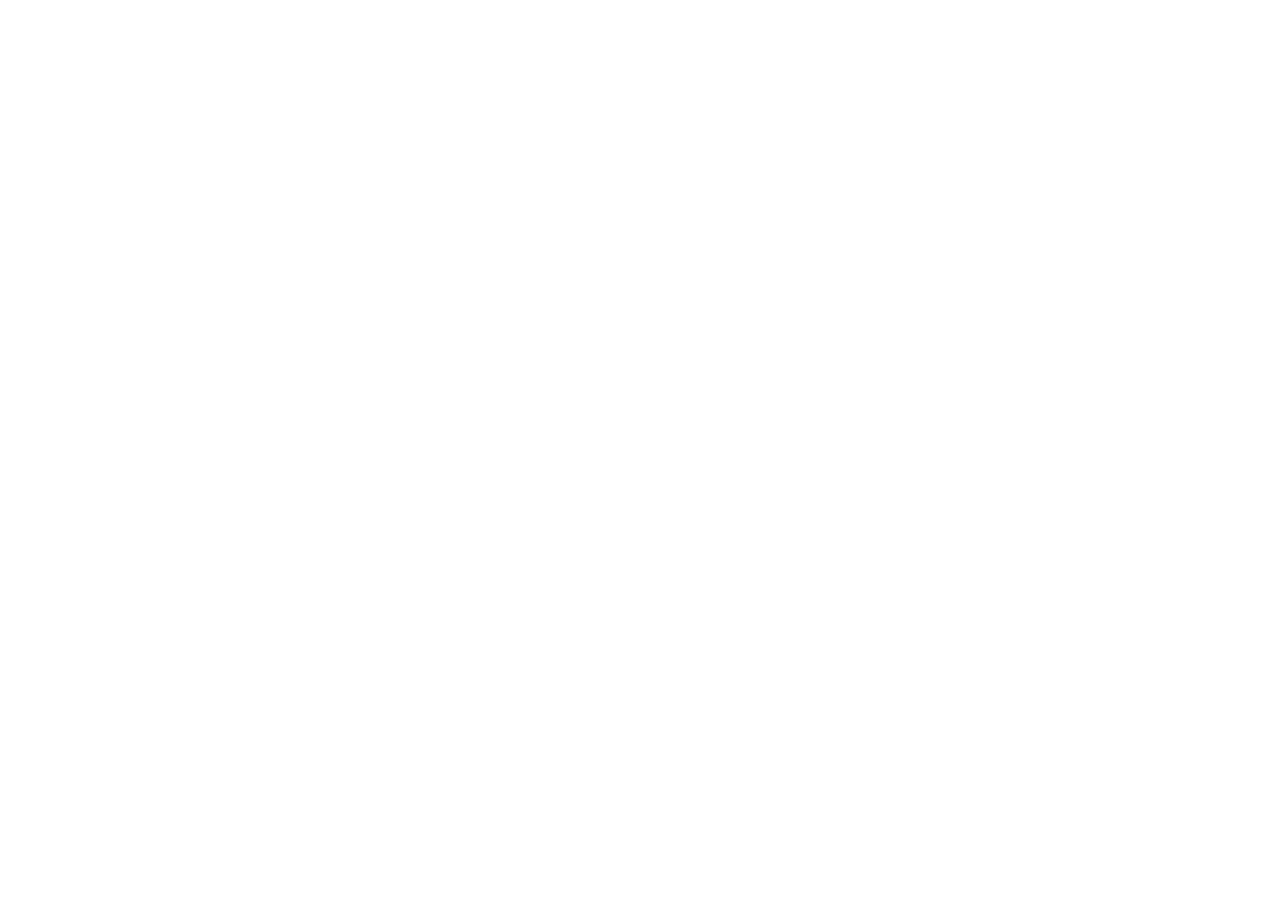
==== Project 3/index.html @ 70ac9cc8 "html and csss files" ====
<!DOCTYPE html>
<html lang="en">
<head>
    <meta charset="UTF-8">
    <meta name="viewport" content="width=device-width, initial-scale=1.0">
    <link rel="stylesheet" href="style.css">
    <title>Parallax Website</title>
</head>
<body>
    
</body>
</html>
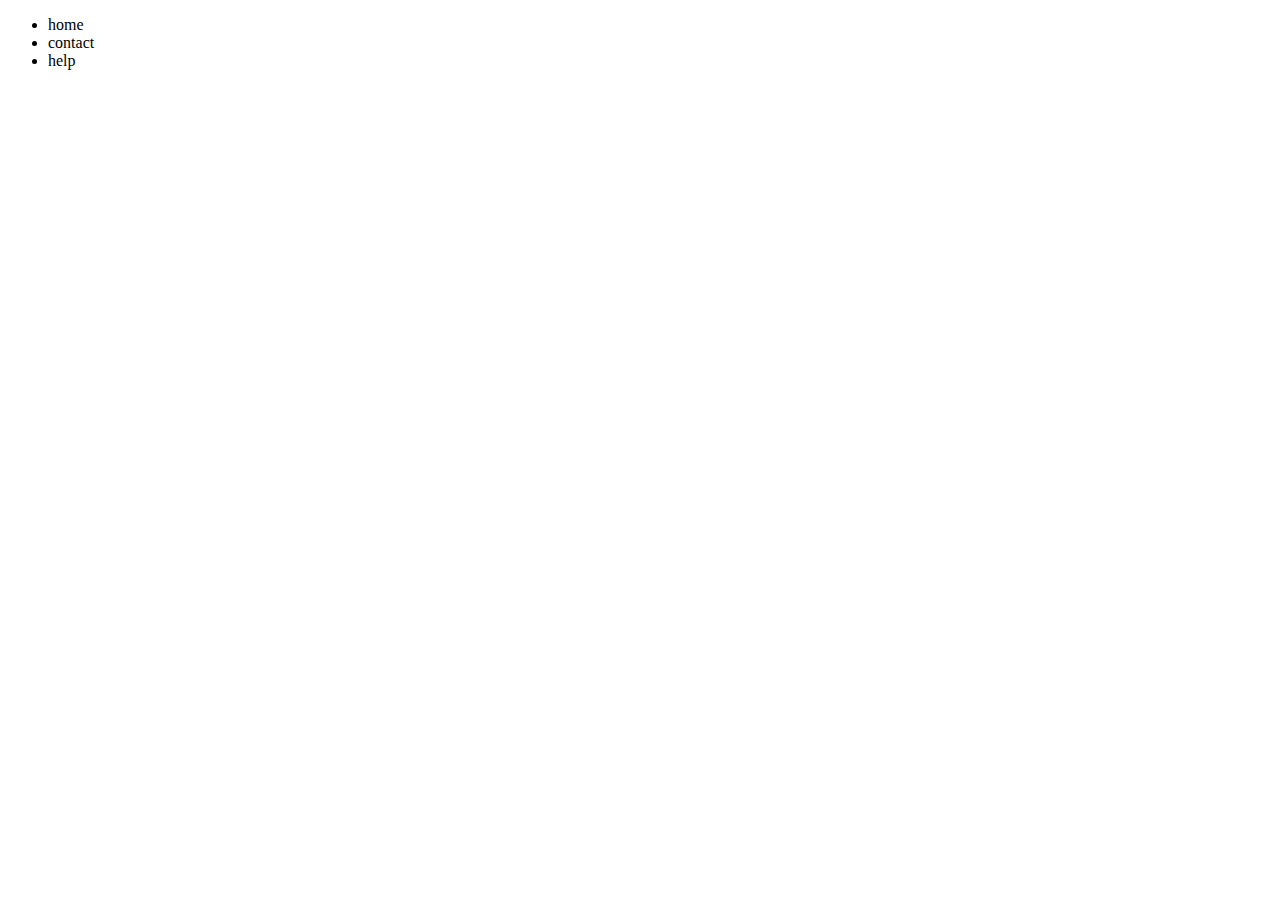
==== commit 60759a50: "making li" ====
--- a/Project 3/index.html
+++ b/Project 3/index.html
@@ -7,6 +7,12 @@
     <title>Parallax Website</title>
 </head>
 <body>
-    
+    <ul>
+        <li>
+            home
+        </li>
+        <li>contact</li>
+        <li>help</li>
+    </ul>
 </body>
 </html>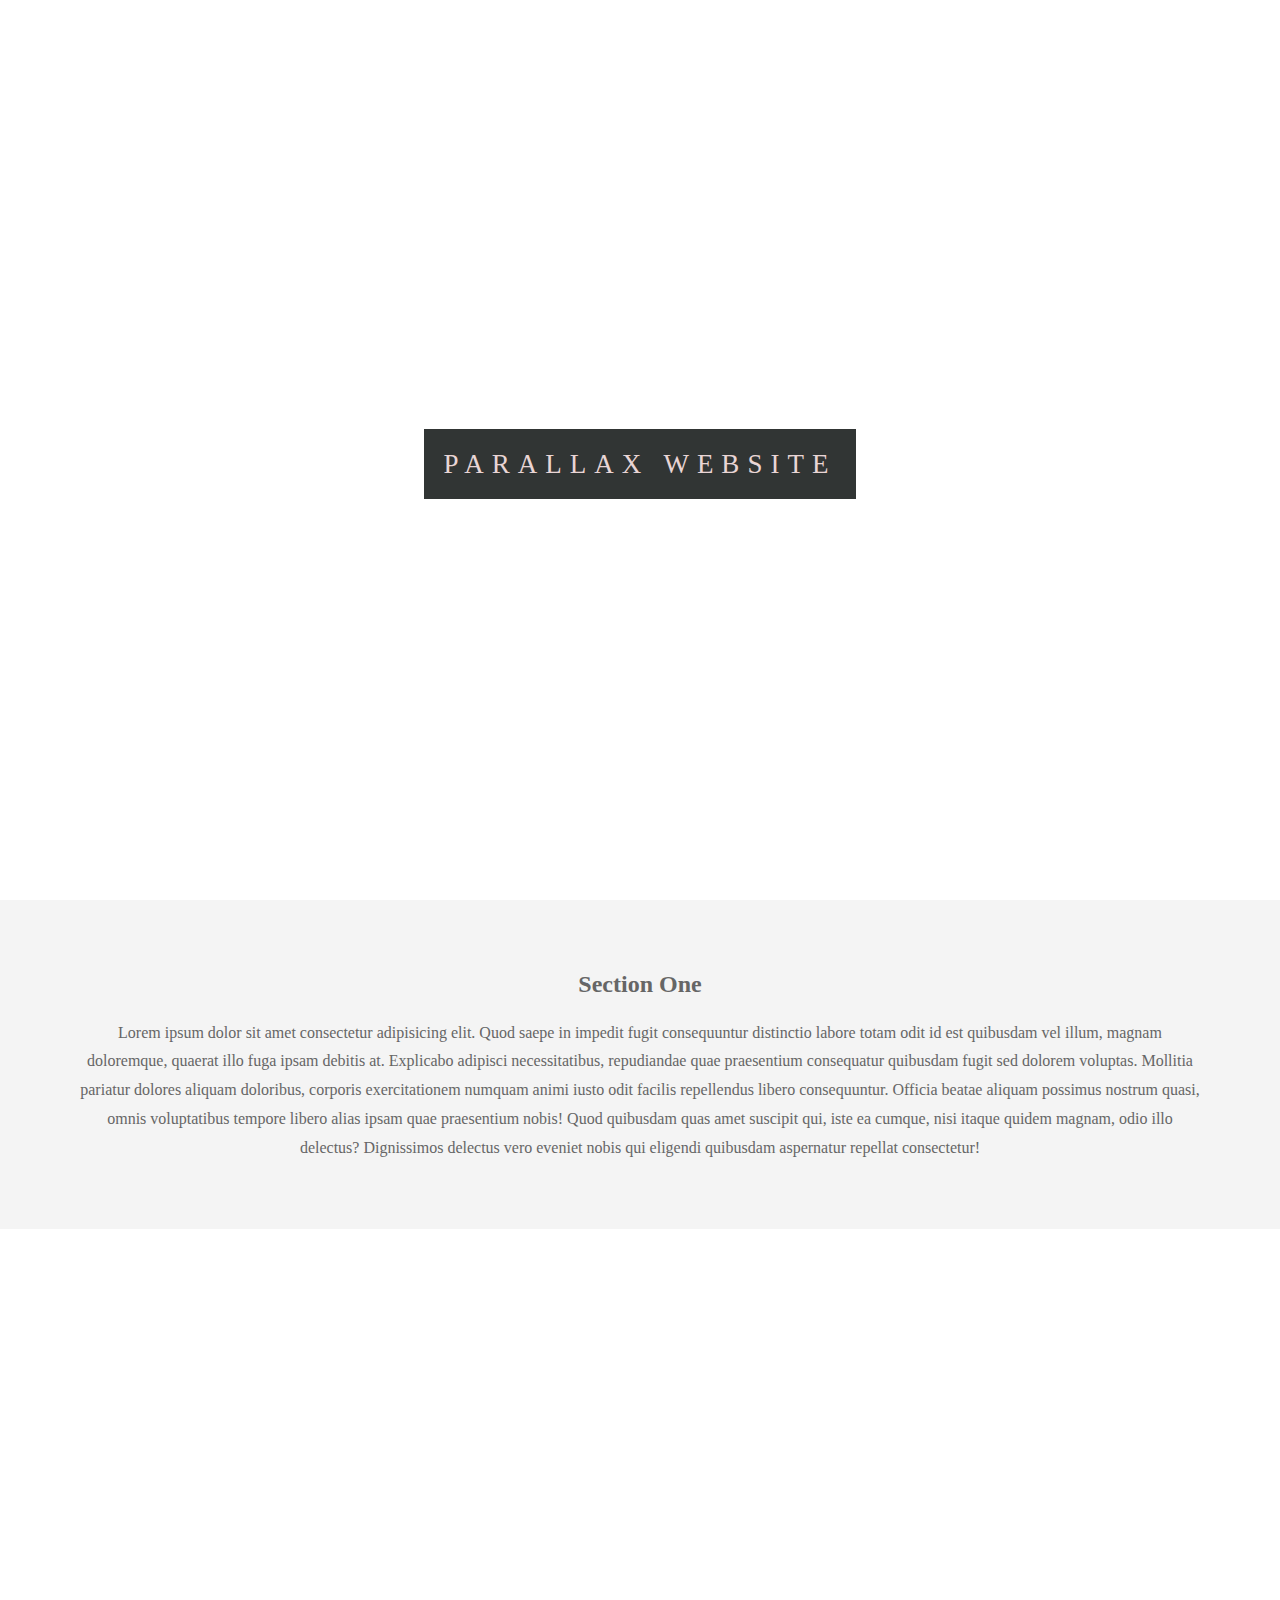
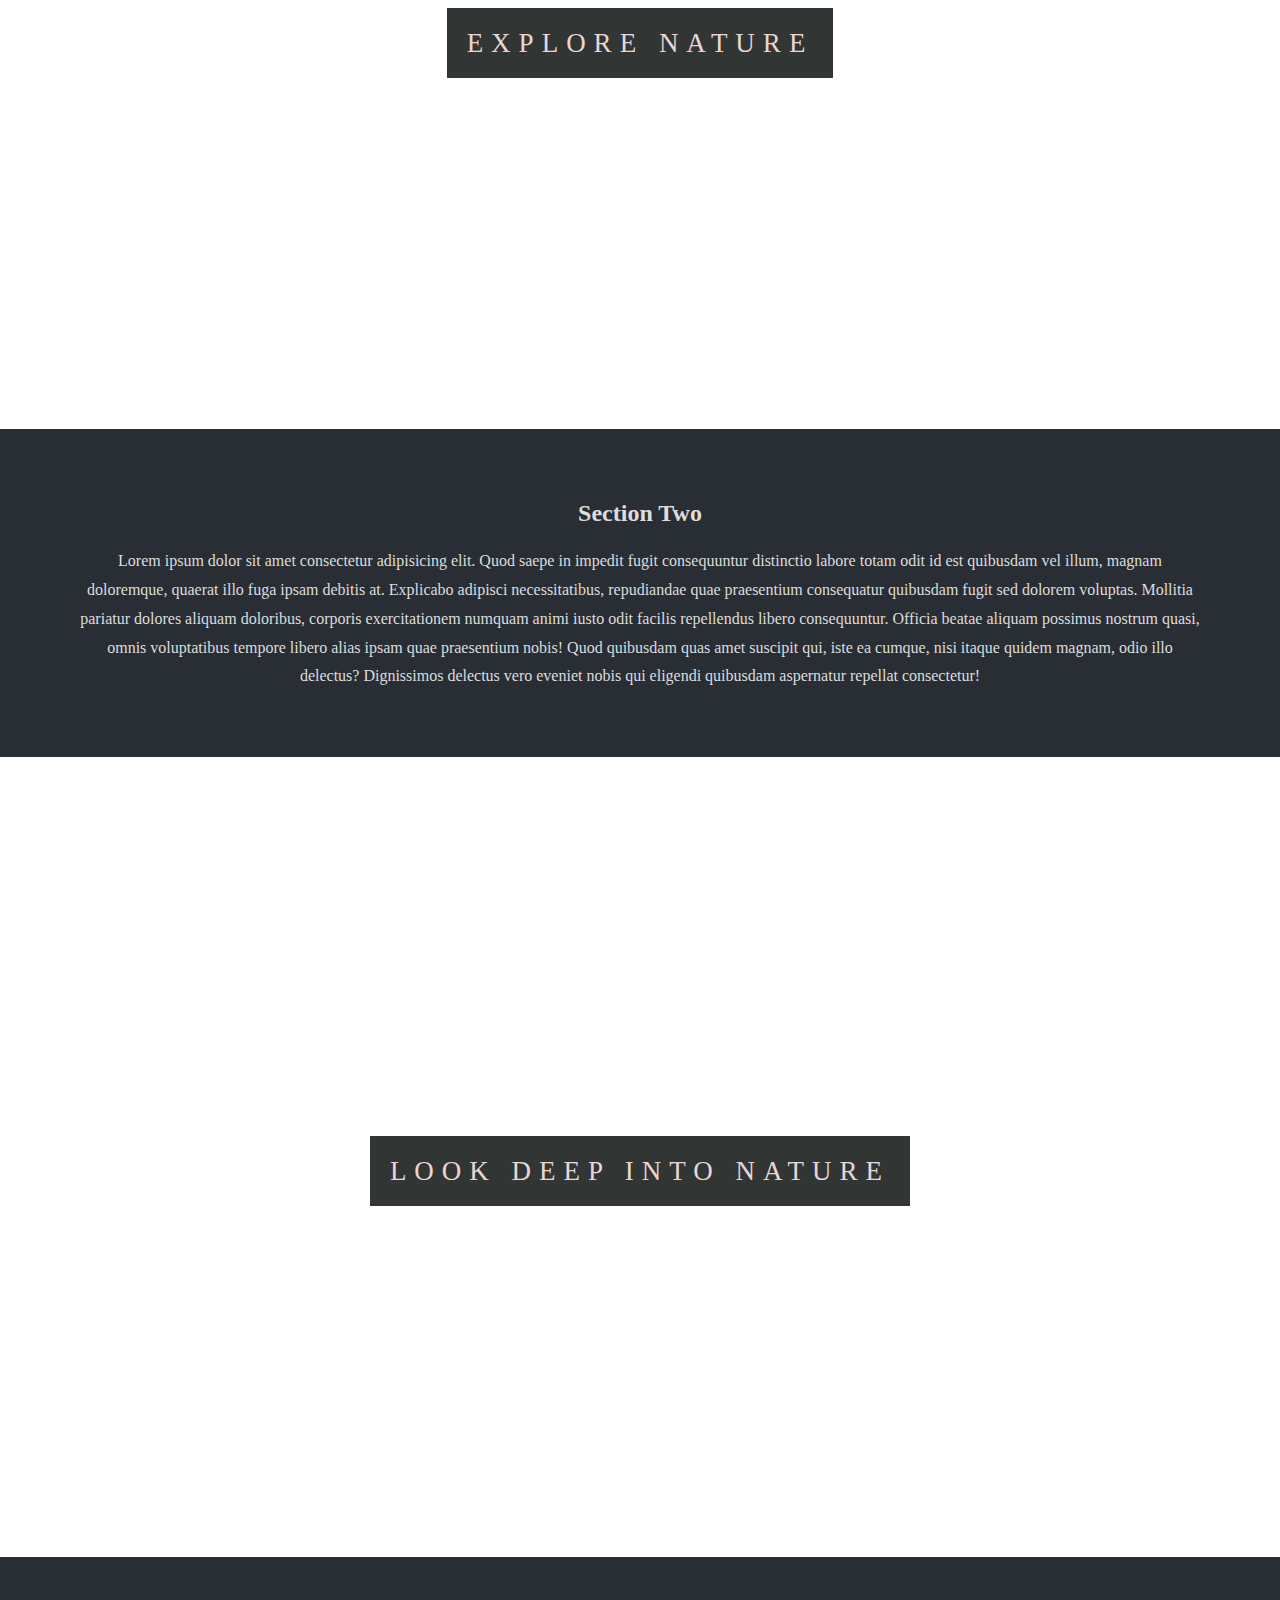
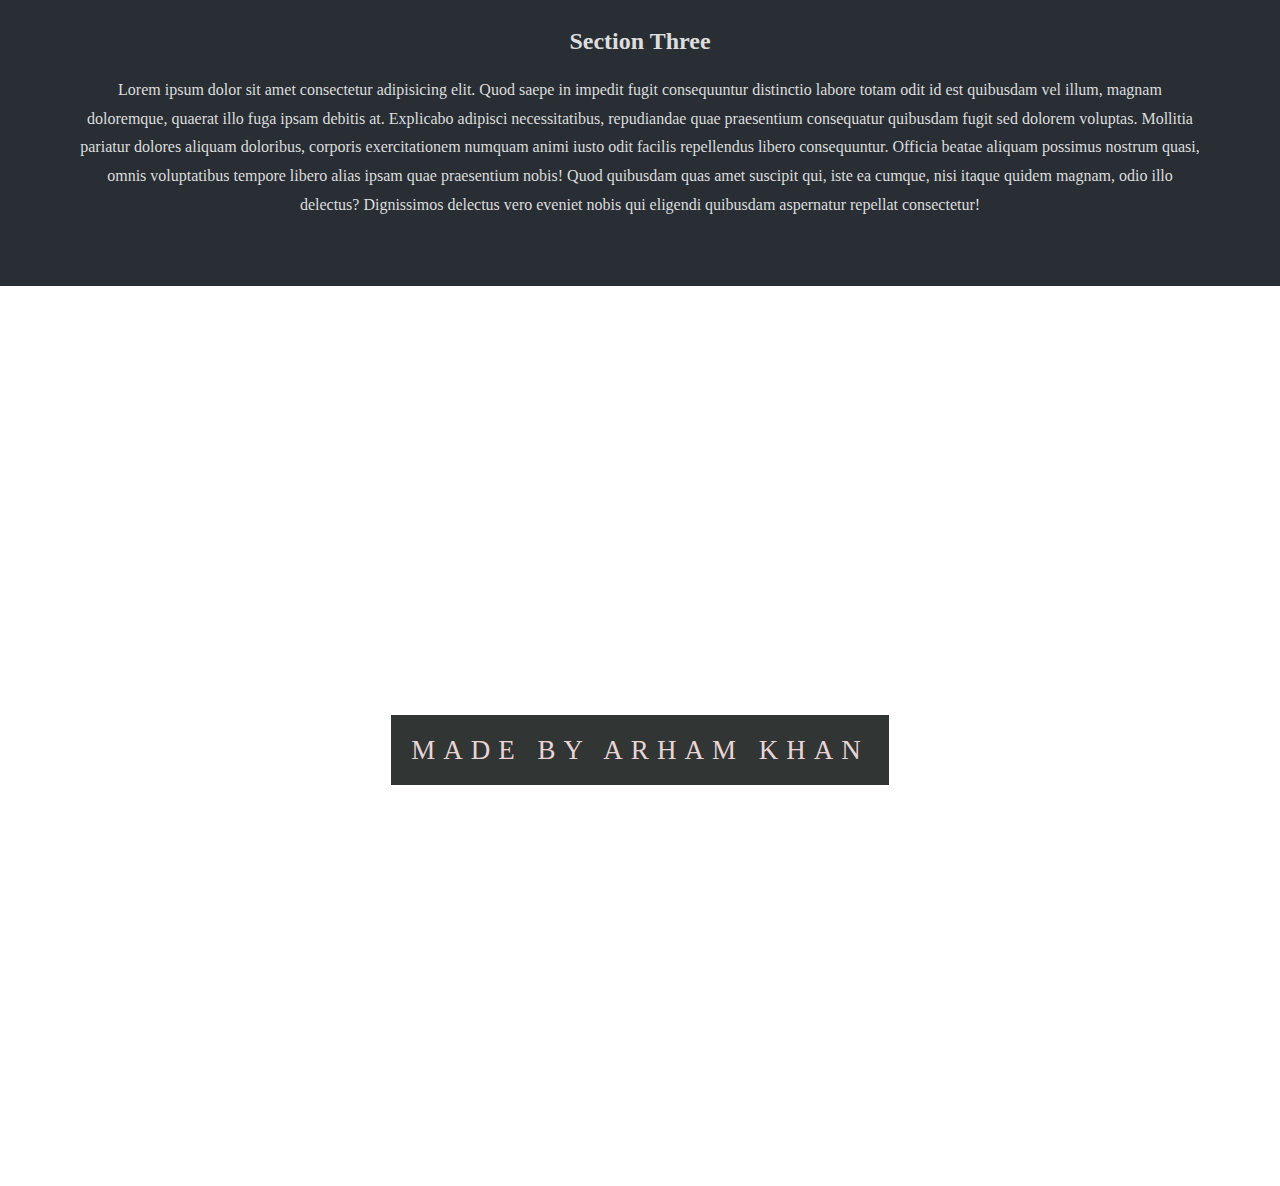
==== commit 05835403: "Paralles web" ====
--- a/Project 3/index.html
+++ b/Project 3/index.html
@@ -1,18 +1,68 @@
 <!DOCTYPE html>
 <html lang="en">
+
 <head>
-    <meta charset="UTF-8">
-    <meta name="viewport" content="width=device-width, initial-scale=1.0">
-    <link rel="stylesheet" href="style.css">
-    <title>Parallax Website</title>
+  <meta charset="UTF-8">
+  <meta name="viewport" content="width=device-width, initial-scale=1.0">
+  <link rel="stylesheet" href="style.css">
+  <title>Parallax Website</title>
 </head>
+
 <body>
-    <ul>
-        <li>
-            home
-        </li>
-        <li>contact</li>
-        <li>help</li>
-    </ul>
+  <section class="p-img1">
+    <div class="ptext">
+      <span class="textbg">Parallax Website</span>
+    </div>
+  </section>
+  <section class="section sec-light">
+    <h2>Section One</h2>
+    <p>Lorem ipsum dolor sit amet consectetur adipisicing elit. Quod saepe in impedit fugit consequuntur distinctio
+      labore totam odit id est quibusdam vel illum, magnam doloremque, quaerat illo fuga ipsam debitis at. Explicabo
+      adipisci necessitatibus, repudiandae quae praesentium consequatur quibusdam fugit sed dolorem voluptas. Mollitia
+      pariatur dolores aliquam doloribus, corporis exercitationem numquam animi iusto odit facilis repellendus libero
+      consequuntur. Officia beatae aliquam possimus nostrum quasi, omnis voluptatibus tempore libero alias ipsam quae
+      praesentium nobis! Quod quibusdam quas amet suscipit qui, iste ea cumque, nisi itaque quidem magnam, odio illo
+      delectus? Dignissimos delectus vero eveniet nobis qui eligendi quibusdam aspernatur repellat consectetur!</p>
+  </section>
+  <section class="p-img2">
+    <div class="ptext">
+      <span class="textbg">Explore Nature</span>
+    </div>
+  </section>
+  <section class="section sec-dark">
+    <h2>Section Two</h2>
+    <p>Lorem ipsum dolor sit amet consectetur adipisicing elit. Quod saepe in impedit fugit consequuntur distinctio
+      labore totam odit id est quibusdam vel illum, magnam doloremque, quaerat illo fuga ipsam debitis at. Explicabo
+      adipisci necessitatibus, repudiandae quae praesentium consequatur quibusdam fugit sed dolorem voluptas. Mollitia
+      pariatur dolores aliquam doloribus, corporis exercitationem numquam animi iusto odit facilis repellendus libero
+      consequuntur. Officia beatae aliquam possimus nostrum quasi, omnis voluptatibus tempore libero alias ipsam quae
+      praesentium nobis! Quod quibusdam quas amet suscipit qui, iste ea cumque, nisi itaque quidem magnam, odio illo
+      delectus? Dignissimos delectus vero eveniet nobis qui eligendi quibusdam aspernatur repellat consectetur!</p>
+  </section>
+  <section class="p-img3">
+    <div class="ptext">
+      <span class="textbg">Look Deep into  Nature</span>
+    </div>
+  </section>
+  <section class="section sec-dark">
+    <h2>Section Three</h2>
+    <p>Lorem ipsum dolor sit amet consectetur adipisicing elit. Quod saepe in impedit fugit consequuntur distinctio
+      labore totam odit id est quibusdam vel illum, magnam doloremque, quaerat illo fuga ipsam debitis at. Explicabo
+      adipisci necessitatibus, repudiandae quae praesentium consequatur quibusdam fugit sed dolorem voluptas. Mollitia
+      pariatur dolores aliquam doloribus, corporis exercitationem numquam animi iusto odit facilis repellendus libero
+      consequuntur. Officia beatae aliquam possimus nostrum quasi, omnis voluptatibus tempore libero alias ipsam quae
+      praesentium nobis! Quod quibusdam quas amet suscipit qui, iste ea cumque, nisi itaque quidem magnam, odio illo
+      delectus? Dignissimos delectus vero eveniet nobis qui eligendi quibusdam aspernatur repellat consectetur!</p>
+  </section>
+  <section class="p-img1">
+    <div class="ptext">
+      <span class="textbg">Made by Arham KHAN</span>
+    </div>
+  </section>
+
+
+
+
 </body>
+
 </html>--- a/Project 3/style.css
+++ b/Project 3/style.css
@@ -0,0 +1,66 @@
+html,body{
+    height: 100%;
+    margin: 0;
+    font-size: 16px;
+    font-family: "Lato"sans-serif;
+    font-weight: 400;
+    line-height: 1.8em;
+    color: #666;
+
+}
+.p-img1{
+
+    background-image: url(/pictures/images/image1.png);
+    min-height: 100%;
+    background-position: center;
+    position: relative;
+    background-size: cover;
+    background-repeat: no-repeat;
+}
+.p-img2{
+    background-image: url(/pictures/images/image2.png);
+    min-height: 800px;
+}
+.p-img3{
+    background-image: url(/pictures/images/image3.png);
+    min-height: 800px;
+}
+
+
+.p-img1,
+.p-img2,
+.p-img3{
+    background-position: center;
+    position: relative;
+    background-size: cover;
+    background-repeat: no-repeat;
+    background-attachment: fixed;
+
+}
+.ptext{
+    position: absolute;
+    top: 50%;
+    width: 100%;
+    text-align: center;
+    font-size: 27px;
+    letter-spacing: 8px;
+    text-transform: uppercase;
+}
+.textbg{
+    background: #313534;
+    color: #e9d5d5;
+    padding: 20px;
+}
+.section{
+    padding: 50px 80px;
+    text-align: center;
+}
+.sec-light{
+    background-color: #f4f4f4;
+    color: #666;
+}
+
+.sec-dark{
+    background-color:#282e34;
+    color: #ddd;
+}
